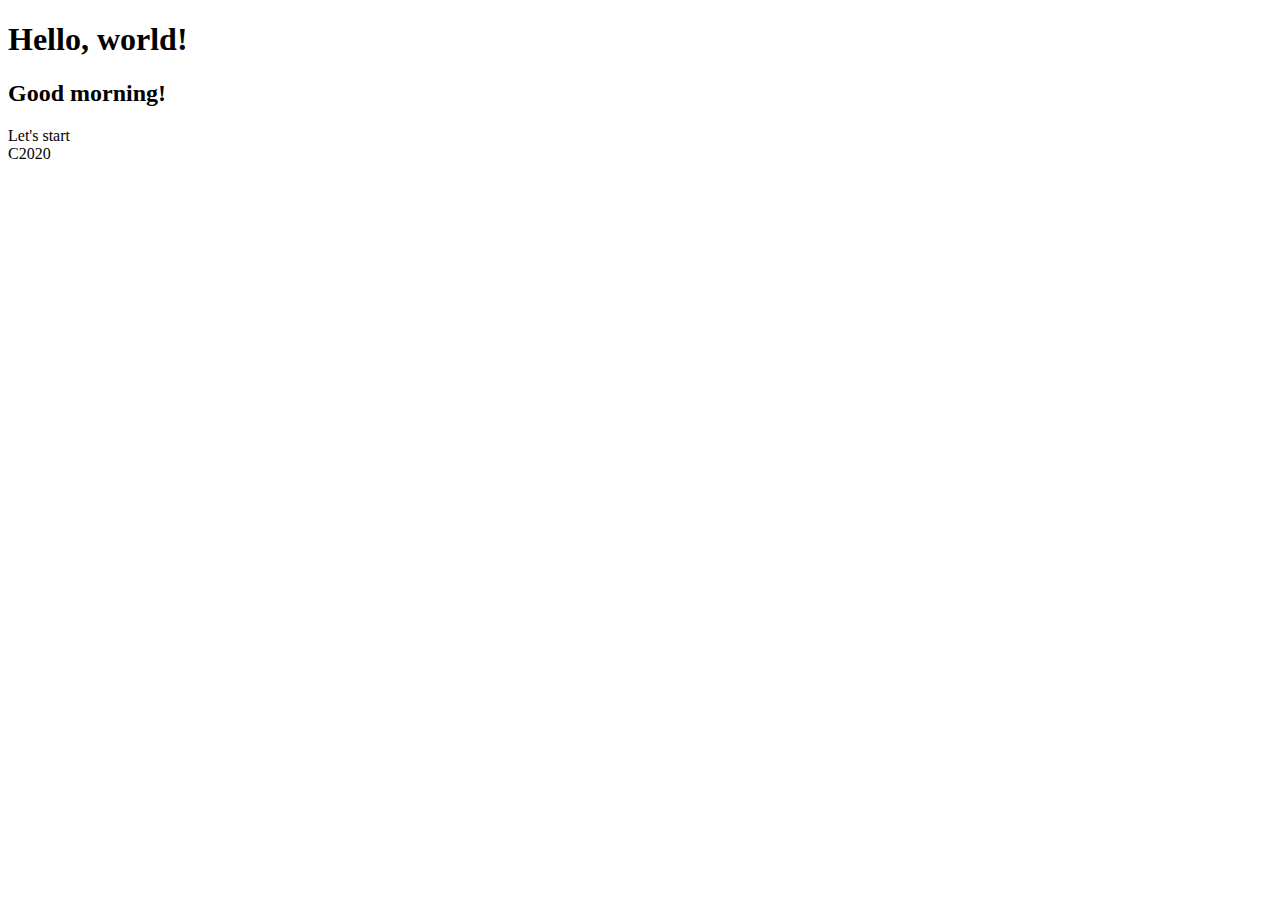
==== index.html @ 684ed8a3 "added h2" ====
<!DOCTYPE html>
<html lang="en">
<head>
    <meta charset="UTF-8">
    <meta name="viewport" content="width=device-width, initial-scale=1.0">
    <title>Document</title>
</head>
<body>
<h1> Hello, world! </h1>
<h2>Good morning!</h2>
<p1> Let's start </p1>
</body>
<footer>C2020</footer>
</html>
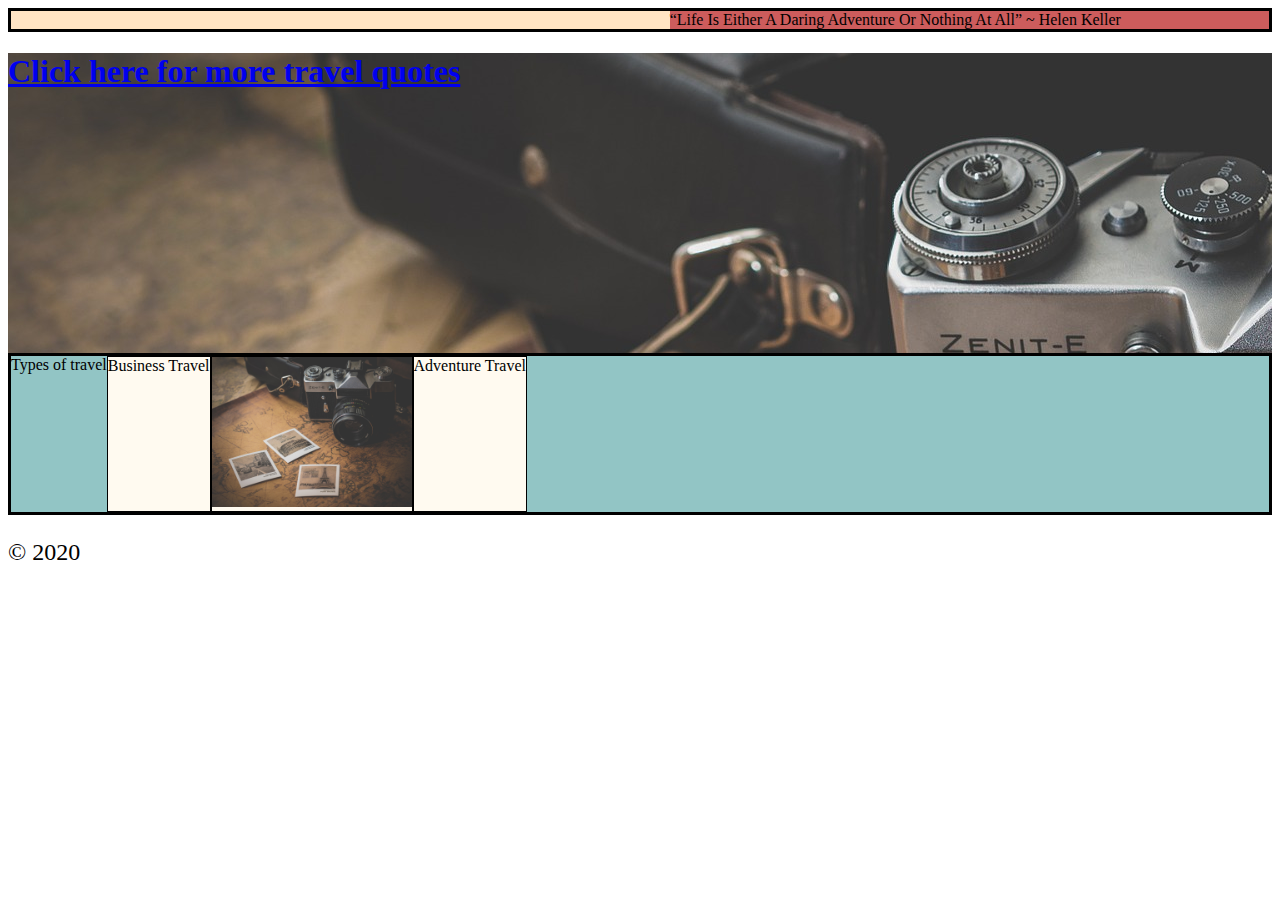
==== commit 3aa823a5: "Grid and styling created" ====
--- a/index.html
+++ b/index.html
@@ -1,15 +1,58 @@
-
 <!DOCTYPE html>
 <html lang="en">
 <head>
     <meta charset="UTF-8">
     <meta name="viewport" content="width=device-width, initial-scale=1.0">
+    <link rel="stylesheet" href="style.css">
     <title>Document</title>
 </head>
 <body>
-<h1> Hello, world! </h1>
-<h2>Good morning!</h2>
-<p1> Let's start </p1>
+    <header></header>
+    <main>  
+    <div class="container" >
+        <div class= "block1 v-header">Travel quotes</div> 
+        <div class= "block2 v-brand">“The World Is A Book And Those Who Do Not Travel Read Only A Page.” ~ Saint Augustine</div> 
+        <div class= "block3 v-global">“Not All Those Who Wander Are Lost” ~ J.r.r. Tolkien</div>
+        <div class= "block4 v-tools">“Life Is Either A Daring Adventure Or Nothing At All” ~ Helen Keller</div>
+    
+    </div>
+    
+    
+    
+    <!-- <div class="hero-image">
+    </div class= "hero-text">
+
+        <a href="https://theplanetd.com/the-ultimate-travel-quotes-as-chosen-by-you/"  -->
+        <!-- <a>
+            <input type="image" src="old-1130731_1920.jpg" width= 300; alt="camera on the table">
+        Click here for more travel quotes</a> -->
+
+     
+         <!-- <a href="https://theplanetd.com/the-ultimate-travel-quotes-as-chosen-by-you/"></a> -->
+            <!-- <p class="hero-image">
+                <h1>Click here for more travel quotes</h1>
+            </p> -->
+        
+     
+     <div class="hero-image">
+        <div class="herolink">
+          <a href="https://theplanetd.com/the-ultimate-travel-quotes-as-chosen-by-you/" target ="blank" ><h1>Click here for more travel quotes</h1></a>
+        </div>
+      </div>
+    
+        <div class="second-container" >
+            <div class= "header">Types of travel</div> 
+                <div class= "mainblocks">Business Travel</div> 
+                <div class= "mainblocks"><img src="old-1130731_1920.jpg" alt="camera on the table" width="200"></div>
+                <div class= "mainblocks">Adventure Travel</div>
+        
+            </div>  
+    </main> 
+    <footer> 
+        <p> &copy 2020</p>
+
+    </footer>
+    
+
 </body>
-<footer>C2020</footer>
 </html>--- a/style.css
+++ b/style.css
@@ -0,0 +1,72 @@
+
+.block1 {
+    background-color: gray;
+}
+.block2 {
+    background-color: khaki;
+}
+.block3 {
+    background-color: hotpink;
+}
+.block4{
+    background-color: indianred;
+}
+
+
+.container{
+    background-color: bisque;
+    border-style: solid;
+    display: grid;
+
+    
+    
+    /* grid-template-areas: 
+    "header"
+    "brand"
+    "global"
+    "tools";
+    grid-template-columns: 300px 2fr 1fr;
+    grid-template-rows: 100px 20px 20px; */
+    grid-template-columns: 1fr 1fr 1fr;
+    
+}
+.hero-image {
+    background-image: url(old-1130731_1920.jpg);
+    width: 100%;
+    height: 100%;
+    
+    background-color: transparent;
+    height: 300px;
+}
+
+.herolink{
+    color: aliceblue;
+    
+    
+}
+.second-container{
+    display: flex;
+    background-color: rgb(146, 197, 197);
+    border-style: solid;
+}
+.mainblocks{
+    background-color: floralwhite;
+    border-style: solid;
+    border-width: 1px;
+}
+p {
+    font-size: 1.5em;
+ 
+}
+.v-header {
+    grid-area: header;
+}
+.v-brand {
+    grid-area: brand;
+}
+.v-global {
+    grid-area: global;
+}
+.v-tools {
+    grid-area: tools;
+}